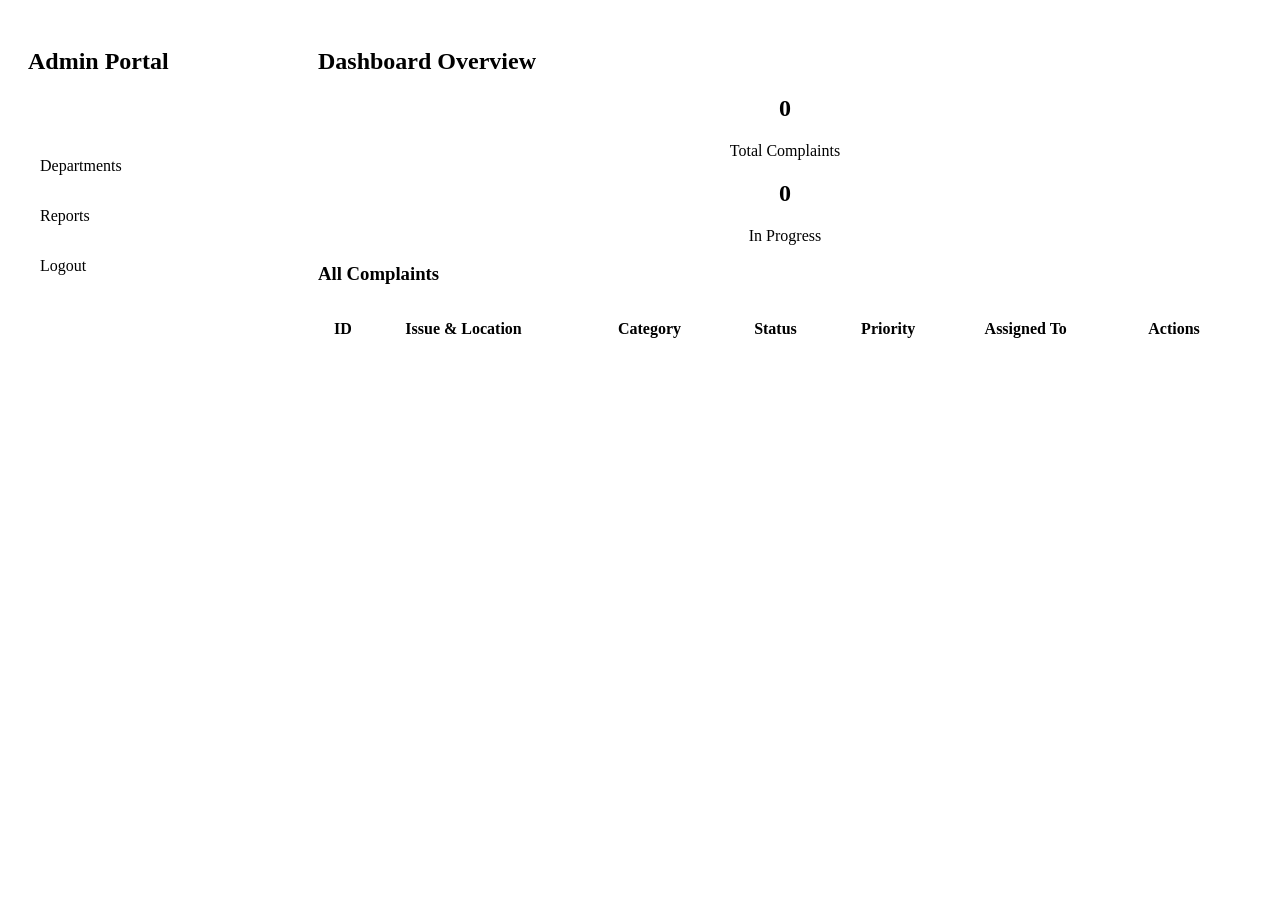
==== target/classes/static/admin/dashboard.html @ 9bea86a6 "added all the basic interface" ====
<!DOCTYPE html>
<html lang="en">
<head>
  <meta charset="UTF-8">
  <title>Admin Dashboard - CivicPulse</title>
  <link rel="stylesheet" href="/css/main.css">
  <style>
    .layout { display: flex; min-height: 100vh; }
    .sidebar { width: 250px; background: var(--surface); border-right: 1px solid var(--border); padding: 20px; }
    .main-content { flex: 1; padding: 20px; background: var(--background); }
    .sidebar a { display: block; padding: 12px; color: var(--text-secondary); text-decoration: none; border-radius: 8px; margin-bottom: 8px;}
    .sidebar a:hover { background: var(--primary-light); color: var(--primary); }
    .sidebar a.active { background: var(--primary); color: white; }
    table { width: 100%; border-collapse: collapse; background: white; border-radius: 8px; overflow: hidden;}
    th, td { padding: 16px; text-align: left; border-bottom: 1px solid var(--border); }
    th { background: var(--surface-2); font-weight: 600; color: var(--text-secondary); }
    
    .modal { display: none; position: fixed; top: 0; left: 0; width: 100%; height: 100%; background: rgba(0,0,0,0.5); z-index: 100; }
    .modal-content { background: white; width: 500px; margin: 100px auto; padding: 30px; border-radius: var(--radius); }
  </style>
</head>
<body>
  
  <div class="layout">
    <div class="sidebar">
      <h2 class="text-primary mb-4">Admin Portal</h2>
      <a href="/admin/dashboard.html" class="active">Dashboard</a>
      <a href="#">Departments</a>
      <a href="#">Reports</a>
      <a href="#" onclick="logout()" style="margin-top: auto; color: var(--danger);">Logout</a>
    </div>

    <div class="main-content">
      <div class="d-flex justify-between align-center mb-4">
        <h2>Dashboard Overview</h2>
        <span id="admin-name" style="font-weight: 600;"></span>
      </div>

      <div class="d-flex justify-between mt-4 mb-4">
        <div class="card" style="flex: 1; margin: 0 8px; text-align: center;">
          <h2 id="stat-total">0</h2><p>Total Complaints</p>
        </div>
        <div class="card" style="flex: 1; margin: 0 8px; text-align: center;">
          <h2 id="stat-progress">0</h2><p>In Progress</p>
        </div>
      </div>

      <div class="card">
        <h3 class="mb-4">All Complaints</h3>
        <table>
          <thead>
            <tr>
              <th>ID</th>
              <th>Issue & Location</th>
              <th>Category</th>
              <th>Status</th>
              <th>Priority</th>
              <th>Assigned To</th>
              <th>Actions</th>
            </tr>
          </thead>
          <tbody id="admin-complaints-body">
            <!-- Rendered via JS -->
          </tbody>
        </table>
      </div>
    </div>
  </div>

  <!-- Update Status Modal -->
  <div id="update-modal" class="modal">
    <div class="modal-content">
      <h3>Update Complaint Status</h3>
      <div class="mt-4">
        <label>Status</label>
        <select id="status-select" class="form-input">
          <option value="SUBMITTED">Submitted</option>
          <option value="ASSIGNED">Assigned</option>
          <option value="IN_PROGRESS">In Progress</option>
          <option value="RESOLVED">Resolved</option>
        </select>
        
        <label>Note to Citizen</label>
        <textarea id="note-input" class="form-input" rows="3" placeholder="Explain the update..."></textarea>
      </div>
      <div class="d-flex justify-between mt-4">
        <button class="btn-secondary" onclick="closeModal()">Cancel</button>
        <button class="btn-primary" style="width: auto;" onclick="updateStatus()">Save</button>
      </div>
    </div>
  </div>

  <script src="/js/api.js"></script>
  <script src="/js/auth.js"></script>
  <script src="/js/admin.js"></script>
  <script>
    requireAuth();
    const u = getCurrentUser();
    if(u) document.getElementById("admin-name").innerText = u.name;
    loadAllAdminComplaints();
  </script>
</body>
</html>
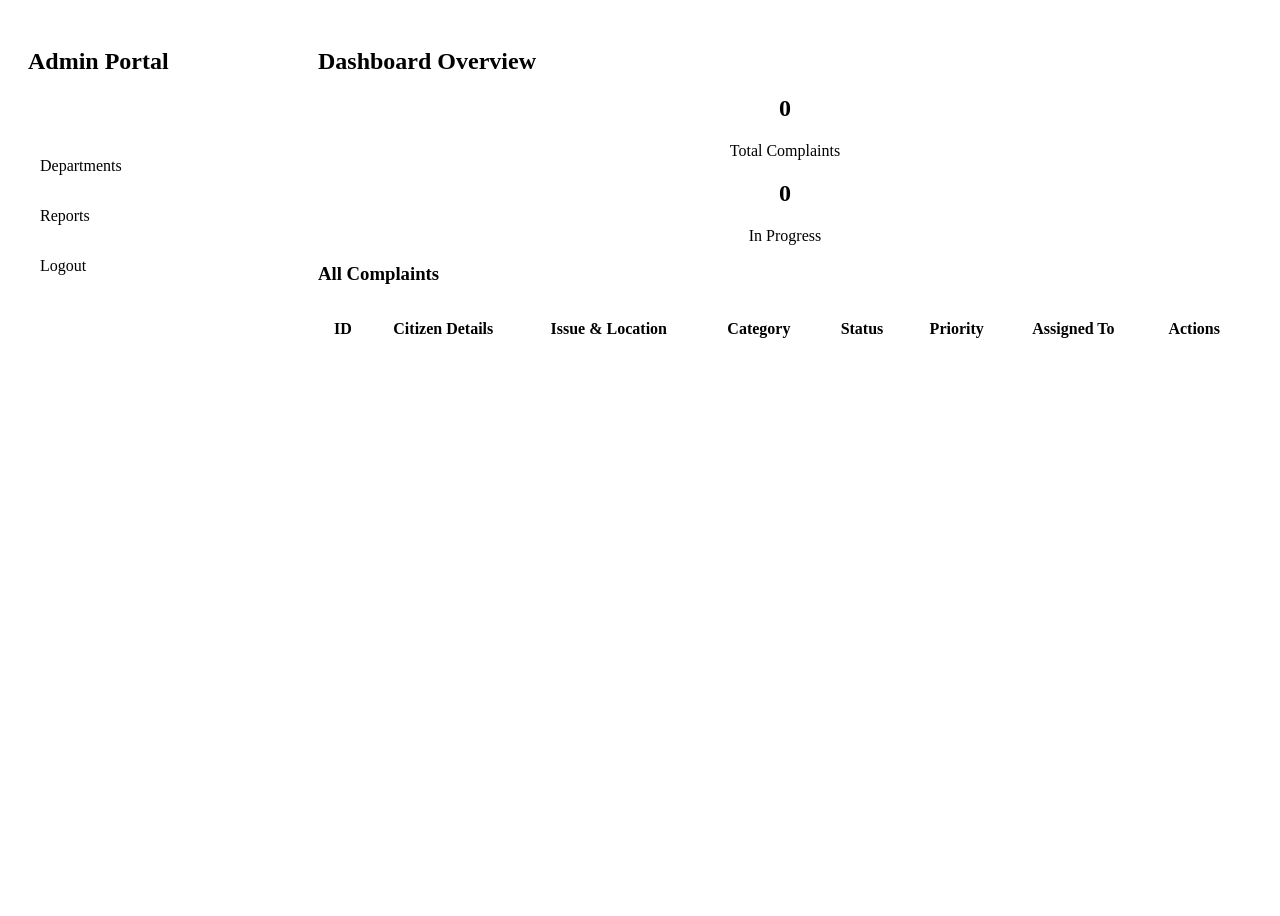
==== commit 8c814d08: "added extras folder" ====
--- a/target/classes/static/admin/dashboard.html
+++ b/target/classes/static/admin/dashboard.html
@@ -51,6 +51,7 @@
           <thead>
             <tr>
               <th>ID</th>
+              <th>Citizen Details</th>
               <th>Issue & Location</th>
               <th>Category</th>
               <th>Status</th>
